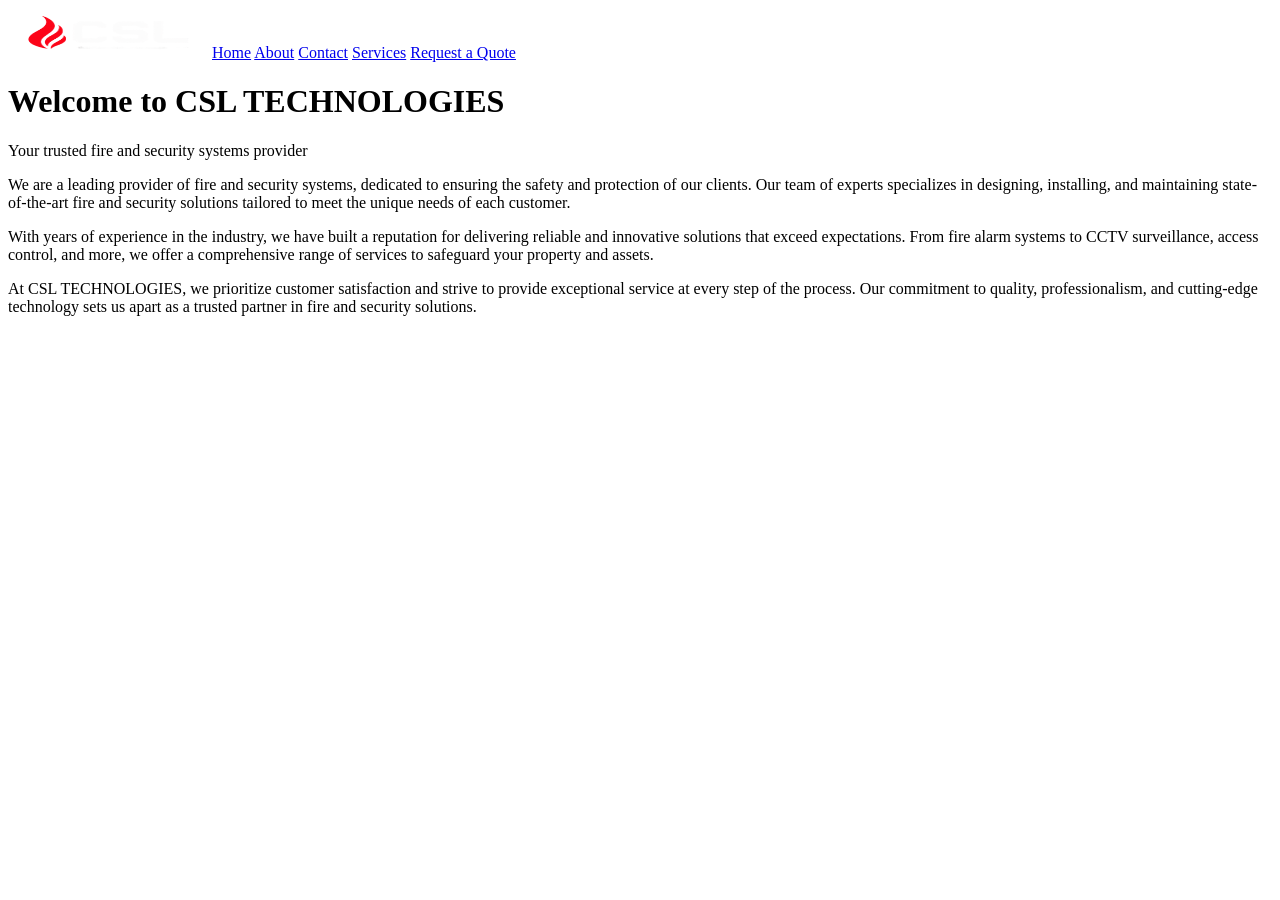
==== index.html @ 134ccd2d "changed logo; added css code for the header;" ====
<!DOCTYPE html>
<html lang="en">
<link rel="stylesheet" href="C:\Users\ladon\OneDrive\Documentos\ST10521534_Mdhluli_WEDE5020_POE\css\style.css">
<head>
    <meta charset="UTF-8">
    <meta name="viewport" content="width=device-width, initial-scale=1.0">
    <title>index</title>
</head>
<body>
    <header class="site-header">
       
        <img src="images\csl black logo.png" alt="csl logo" width="200" height="50" class="logo">
        <a href="index.html">Home</a>
        <a href="about.html">About</a>
        <a href="contact.html">Contact</a>
        <a href="services.html">Services</a>
        <a href="requestaqoaut.html">Request a Quote</a>
         
    </header>
    <h1>Welcome to CSL TECHNOLOGIES</h1>
    <p>Your trusted fire and security systems provider</p>
    <p>We are a leading provider of fire and security systems, dedicated to ensuring the safety and protection of our clients. Our team of experts specializes in designing, installing, and maintaining state-of-the-art fire and security solutions tailored to meet the unique needs of each customer.</p>
    <p>With years of experience in the industry, we have built a reputation for delivering reliable and innovative solutions that exceed expectations. From fire alarm systems to CCTV surveillance, access control, and more, we offer a comprehensive range of services to safeguard your property and assets.</p>
    <p>At CSL TECHNOLOGIES, we prioritize customer satisfaction and strive to provide exceptional service at every step of the process. Our commitment to quality, professionalism, and cutting-edge technology sets us apart as a trusted partner in fire and security solutions.</p>
</body>
</html>
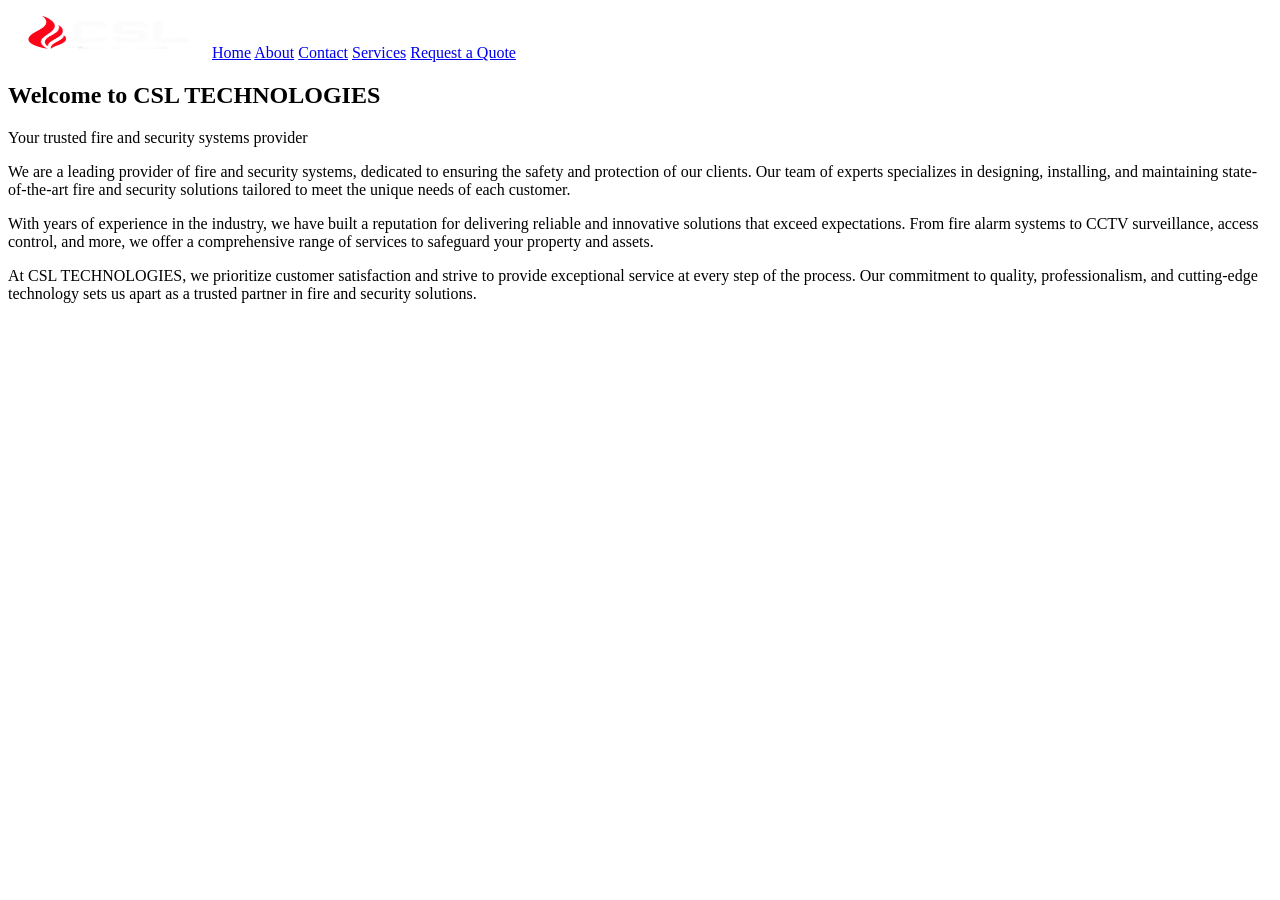
==== commit 70ecda9b: "k" ====
--- a/index.html
+++ b/index.html
@@ -5,8 +5,9 @@
     <meta charset="UTF-8">
     <meta name="viewport" content="width=device-width, initial-scale=1.0">
     <title>index</title>
+    
 </head>
-<body>
+<body class="home-page">
     <header class="site-header">
        
         <img src="images\csl black logo.png" alt="csl logo" width="200" height="50" class="logo">
@@ -17,7 +18,9 @@
         <a href="requestaqoaut.html">Request a Quote</a>
          
     </header>
-    <h1>Welcome to CSL TECHNOLOGIES</h1>
+   
+
+    <h2>Welcome to CSL TECHNOLOGIES</h2>
     <p>Your trusted fire and security systems provider</p>
     <p>We are a leading provider of fire and security systems, dedicated to ensuring the safety and protection of our clients. Our team of experts specializes in designing, installing, and maintaining state-of-the-art fire and security solutions tailored to meet the unique needs of each customer.</p>
     <p>With years of experience in the industry, we have built a reputation for delivering reliable and innovative solutions that exceed expectations. From fire alarm systems to CCTV surveillance, access control, and more, we offer a comprehensive range of services to safeguard your property and assets.</p>
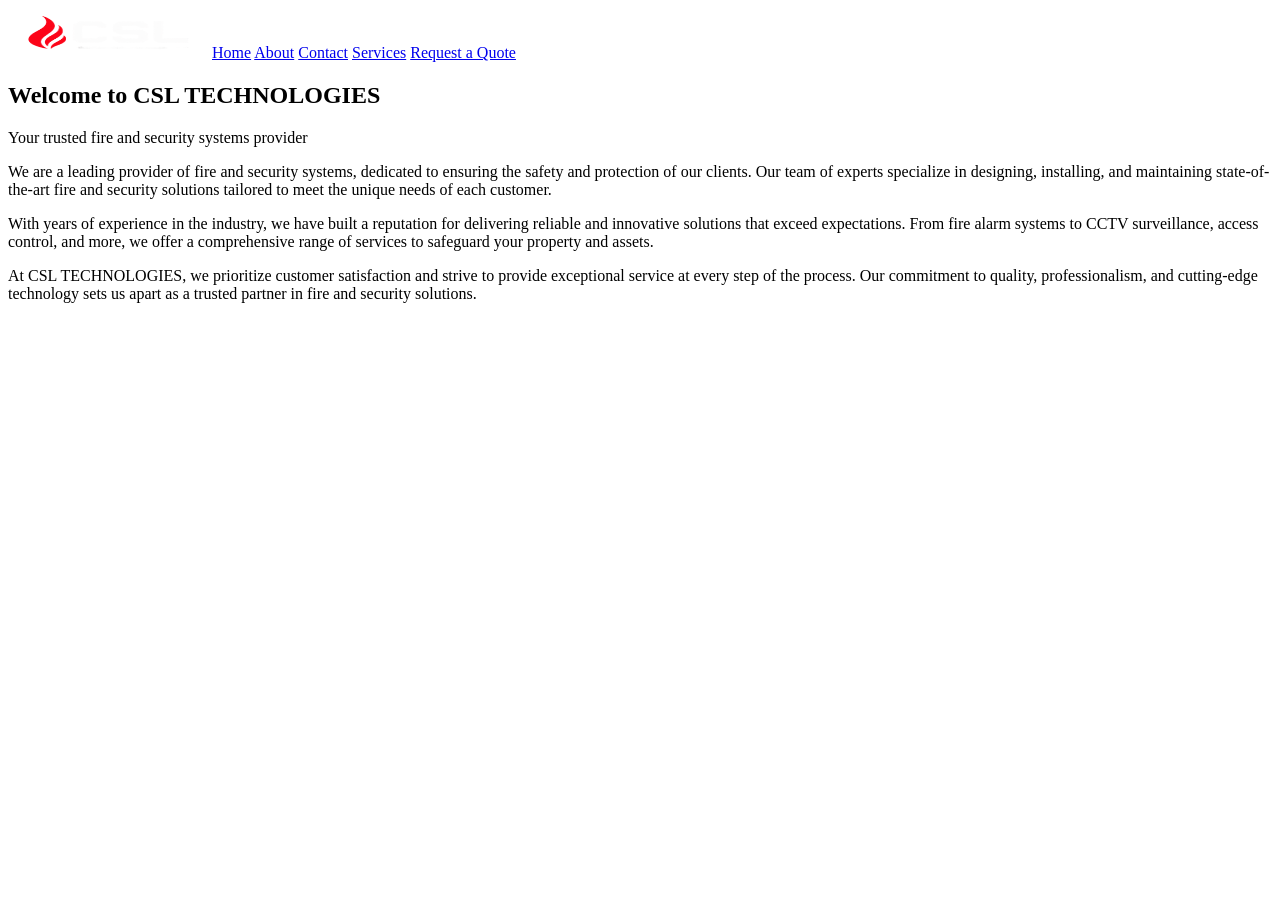
==== commit 089940ee: "added images to services page" ====
--- a/index.html
+++ b/index.html
@@ -22,8 +22,10 @@
 
     <h2>Welcome to CSL TECHNOLOGIES</h2>
     <p>Your trusted fire and security systems provider</p>
-    <p>We are a leading provider of fire and security systems, dedicated to ensuring the safety and protection of our clients. Our team of experts specializes in designing, installing, and maintaining state-of-the-art fire and security solutions tailored to meet the unique needs of each customer.</p>
+    <p>We are a leading provider of fire and security systems, dedicated to ensuring the safety and protection of our clients. Our team of experts specialize in designing, installing, and maintaining state-of-the-art fire and security solutions tailored to meet the unique needs of each customer.</p>
     <p>With years of experience in the industry, we have built a reputation for delivering reliable and innovative solutions that exceed expectations. From fire alarm systems to CCTV surveillance, access control, and more, we offer a comprehensive range of services to safeguard your property and assets.</p>
     <p>At CSL TECHNOLOGIES, we prioritize customer satisfaction and strive to provide exceptional service at every step of the process. Our commitment to quality, professionalism, and cutting-edge technology sets us apart as a trusted partner in fire and security solutions.</p>
+
+    
 </body>
 </html>
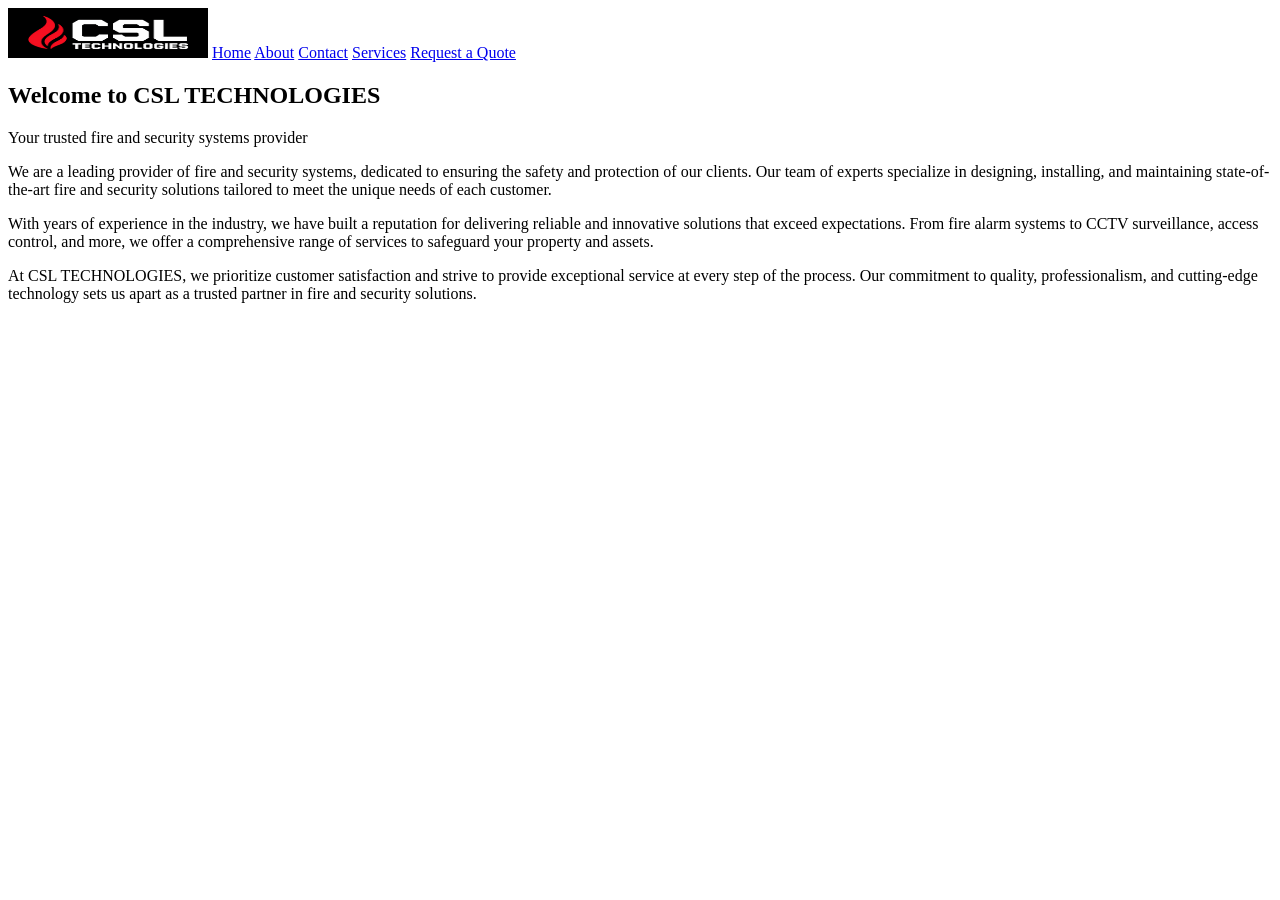
==== commit f5c61de8: "final updated logo linked to all pages" ====
--- a/index.html
+++ b/index.html
@@ -4,13 +4,15 @@
 <head>
     <meta charset="UTF-8">
     <meta name="viewport" content="width=device-width, initial-scale=1.0">
-    <title>index</title>
+    <title>Home | CSL TECHNOLOGIES </title>
+    <meta name="description" content="CSL TECHNOLOGIES is a Leading provider of fire and security systems, dedicated to ensuring the safety and protection of our clients. Our team of experts specialice in designing, installing and maintaining state-of-the art fire and security solutions tailored to meet the unique needs of each customer.">
+
     
 </head>
 <body class="home-page">
     <header class="site-header">
        
-        <img src="images\csl black logo.png" alt="csl logo" width="200" height="50" class="logo">
+        <img src="images\csl final logo.png" alt="csl logo" width="200" height="50" class="logo">
         <a href="index.html">Home</a>
         <a href="about.html">About</a>
         <a href="contact.html">Contact</a>
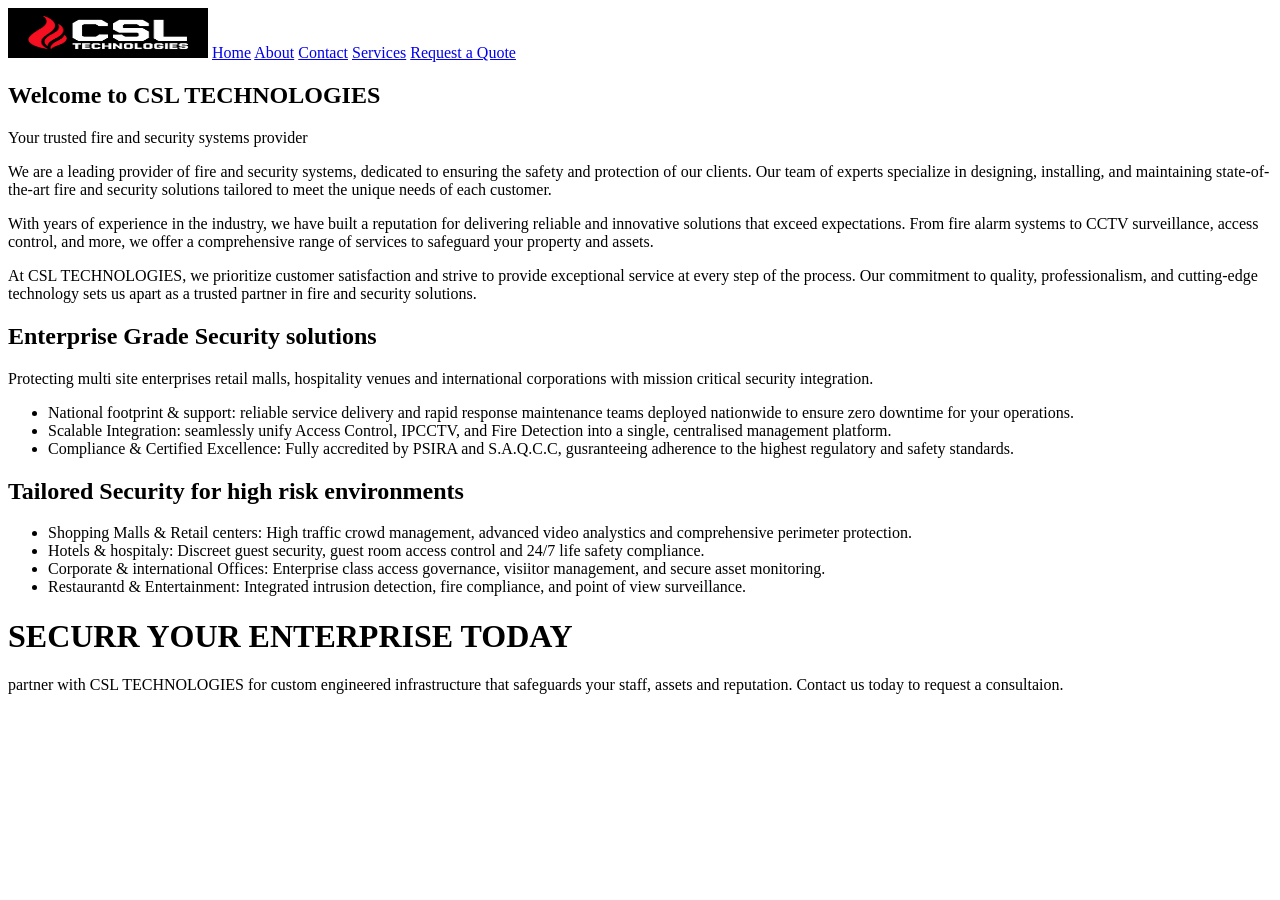
==== commit a0f99765: "updated about&index page" ====
--- a/index.html
+++ b/index.html
@@ -27,6 +27,22 @@
     <p>We are a leading provider of fire and security systems, dedicated to ensuring the safety and protection of our clients. Our team of experts specialize in designing, installing, and maintaining state-of-the-art fire and security solutions tailored to meet the unique needs of each customer.</p>
     <p>With years of experience in the industry, we have built a reputation for delivering reliable and innovative solutions that exceed expectations. From fire alarm systems to CCTV surveillance, access control, and more, we offer a comprehensive range of services to safeguard your property and assets.</p>
     <p>At CSL TECHNOLOGIES, we prioritize customer satisfaction and strive to provide exceptional service at every step of the process. Our commitment to quality, professionalism, and cutting-edge technology sets us apart as a trusted partner in fire and security solutions.</p>
+    <h2>Enterprise Grade Security solutions</h2>
+    <P>Protecting multi site enterprises retail malls, hospitality venues and international corporations with mission critical security integration.</P>
+    <ul>
+        <li>National footprint & support: reliable service delivery and rapid response maintenance teams deployed nationwide to ensure zero downtime for your operations.</li>
+        <li>Scalable Integration: seamlessly unify Access Control, IPCCTV, and Fire Detection into a single, centralised management platform.</li>
+        <li>Compliance & Certified Excellence: Fully accredited by PSIRA and S.A.Q.C.C, gusranteeing adherence to the highest regulatory and safety standards.</li>
+    </ul>
+    <h2>Tailored Security for high risk environments</h2>
+    <ul>
+        <li>Shopping Malls & Retail centers: High traffic crowd management, advanced video analystics and comprehensive perimeter protection.</li>
+        <li>Hotels & hospitaly: Discreet guest security, guest room access control and 24/7 life safety compliance.</li>
+        <li>Corporate & international Offices: Enterprise class access governance, visiitor management, and secure asset monitoring.</li>
+        <li>Restaurantd & Entertainment: Integrated intrusion detection, fire compliance, and point of view surveillance.</li>
+    </ul>
+    <h1>SECURR YOUR ENTERPRISE TODAY</h1>
+    <p> partner with CSL TECHNOLOGIES for custom engineered infrastructure that safeguards your staff, assets and reputation. Contact us today to request a consultaion.</p>
 
     
 </body>
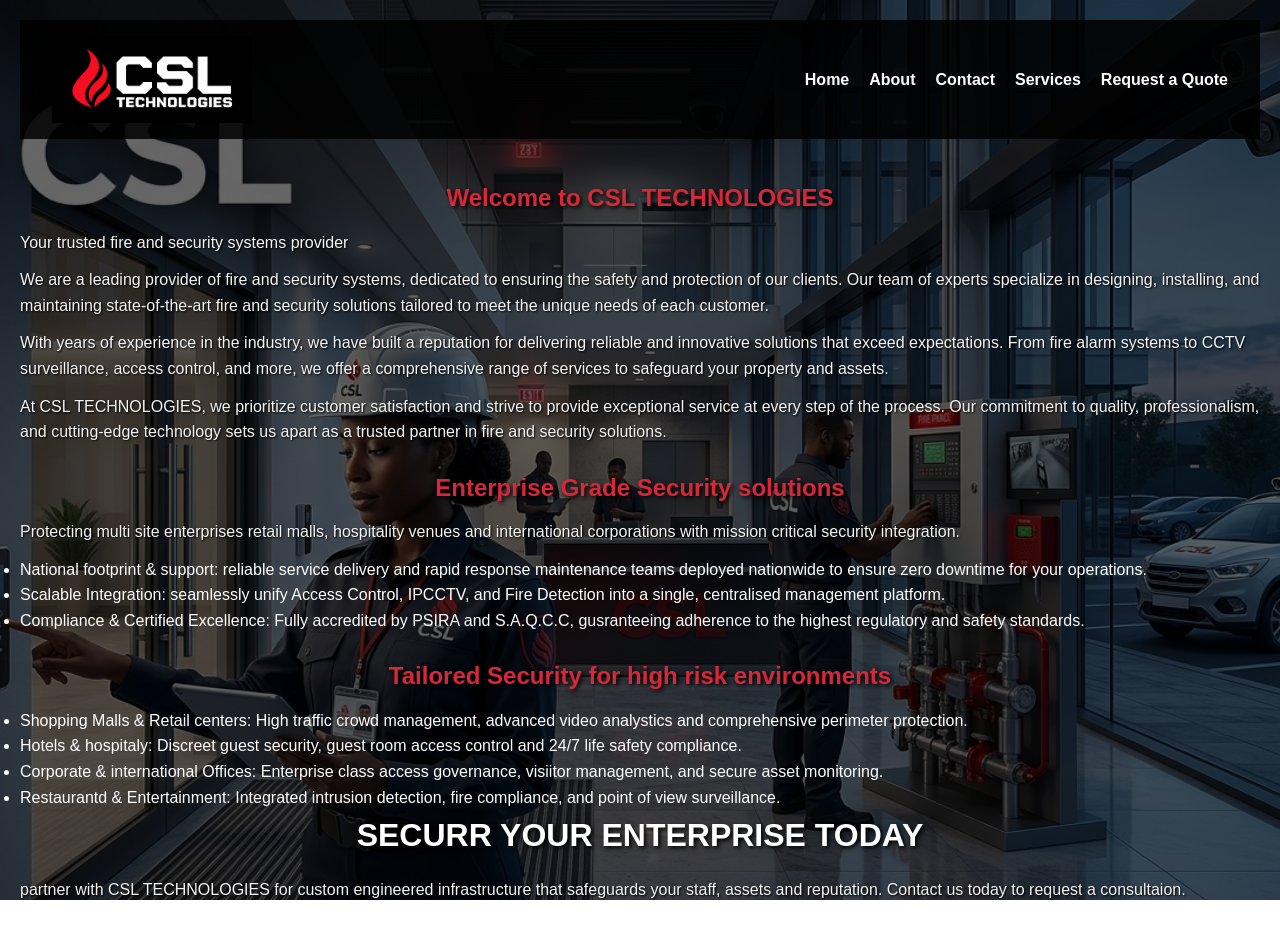
==== commit d8c0c6ec: "fixed css" ====
--- a/index.html
+++ b/index.html
@@ -1,10 +1,10 @@
 <!DOCTYPE html>
 <html lang="en">
-<link rel="stylesheet" href="C:\Users\ladon\OneDrive\Documentos\ST10521534_Mdhluli_WEDE5020_POE\css\style.css">
 <head>
     <meta charset="UTF-8">
     <meta name="viewport" content="width=device-width, initial-scale=1.0">
-    <title>Home | CSL TECHNOLOGIES </title>
+    <link rel="stylesheet" href="css/style.css">
+    <title>Home - CSL TECHNOLOGIES </title>
     <meta name="description" content="CSL TECHNOLOGIES is a Leading provider of fire and security systems, dedicated to ensuring the safety and protection of our clients. Our team of experts specialice in designing, installing and maintaining state-of-the art fire and security solutions tailored to meet the unique needs of each customer.">
 
     
@@ -17,7 +17,7 @@
         <a href="about.html">About</a>
         <a href="contact.html">Contact</a>
         <a href="services.html">Services</a>
-        <a href="requestaqoaut.html">Request a Quote</a>
+        <a href="requestaQuote.html">Request a Quote</a>
          
     </header>
    
--- a/css/style.css
+++ b/css/style.css
@@ -0,0 +1,239 @@
+/*  RESET */
+
+* {
+    margin: 0;
+    padding: 0;
+    box-sizing: border-box;
+}
+/*  BODY */
+
+body {
+    font-family: Arial, sans-serif;
+    line-height: 1.6;
+    color: #ffffff;
+
+    background-image: url("../images/hero\ image.jpg");
+    background-size: cover;
+    background-position: center;
+    background-repeat: no-repeat;
+    background-attachment: fixed;
+
+    min-height: 100vh;
+    padding: 1.25rem;
+}
+
+/* Optional dark overlay effect */
+body::before {
+    content: "";
+    position: fixed;
+    top: 0;
+    left: 0;
+    width: 100%;
+    height: 100%;
+    background: rgba(0, 0, 0, 0.6);
+    z-index: -1;
+}
+
+/*  HEADER */
+
+.site-header {
+    display: flex;
+    align-items: center;
+    gap: 1.25rem;
+    background-color: oklab(0% 0 0 / 0.85);
+    padding: 1rem 2rem;
+    margin-bottom: 2.5rem;
+    width: 100%;
+}
+
+.logo {
+    margin-right: auto;
+    max-width: 100%;
+    height: auto;
+}
+
+/*  NAVIGATION */
+
+.site-header a {
+    color: #ffffff;
+    text-decoration: none;
+    font-weight: bold;
+    font-size: 1rem;
+    transition: color 0.3s ease;
+}
+
+.site-header a:hover {
+    color: #d62839;
+}
+
+/* HEADINGS */
+
+h1 {
+    text-align: center;
+    color: #ffffff;
+    margin-bottom: 1rem;
+    font-size: 2rem;
+    text-shadow: 2px 2px 4px #000000;
+}
+
+h2 {
+    color: #d62839;
+    margin-top: 1.5rem;
+    margin-bottom: 0.75rem;
+    text-align: center;
+    font-size: 1.5rem;
+    text-shadow: 2px 2px 4px #000000;
+}
+
+/* PARAGRAPHS */
+
+p {
+    margin-bottom: 0.75rem;
+    font-size: 1rem;
+    color: #f5f5f5;
+    text-shadow: 1px 1px 2px #000000;
+}
+
+/*  LINKS */
+
+a {
+    color: #d62839;
+}
+
+a:hover {
+    color: #d62839;
+}
+
+/*  IMAGES */
+
+img {
+    max-width: 100%;
+    height: auto;
+    display: block;
+}
+
+/*  FORMS */
+
+form {
+    width: 80%;
+    margin: auto;
+}
+
+input,
+textarea,
+select {
+    width: 100%;
+    padding: 0.75rem;
+    margin-bottom: 1rem;
+    border: none;
+    border-radius: 0.3rem;
+}
+
+button,
+input[type="submit"] {
+    background-color: #d62839;
+    color: white;
+    padding: 0.75rem 1.25rem;
+    border: none;
+    border-radius: 0.3rem;
+    cursor: pointer;
+}
+
+button:hover,
+input[type="submit"]:hover {
+    background-color: #d62839;
+}
+
+/* FOOTER */
+
+footer {
+    text-align: center;
+    padding: 1rem;
+    background-color: rgba(0, 0, 0, 0.85);
+    margin-top: 2rem;
+    color: white;
+}
+
+/* RESPONSIVE DESIGN */
+
+@media (max-width: 768px) {
+
+    .site-header {
+        flex-direction: column;
+        text-align: center;
+    }
+
+    .logo {
+        margin-right: 0;
+        margin-bottom: 0.625rem;
+    }
+
+    h1 {
+        font-size: 1.7rem;
+    }
+
+    h2 {
+        font-size: 1.3rem;
+    }
+
+    p {
+        font-size: 0.95rem;
+    }
+
+    body {
+        background-attachment: scroll;
+    }
+}
+
+  /* Style all error messages */
+  small {
+    color: red;
+    font-size: 0.9em;
+    font-weight: bold;
+    margin-top: 2px;
+    display: block;
+  }
+
+  /* Optional: style the success message */
+  #message {
+    margin-top: 10px;
+    font-size: 1em;
+    font-weight: bold;
+    color: rgb(0, 0, 0);
+  }
+
+  /* Optional: highlight invalid inputs */
+  input:invalid {
+    border: 2px solid red;
+  }
+
+  
+
+  /* cards for servise page*/
+  .card1 {
+    background-color: #000000;
+    border: 3px solid #d62839;
+    border-radius: 35px;
+    padding: 20px;
+    width: 320px;
+    text-align: center;
+    display: flex;
+    flex-direction: column;
+    align-items: center;
+    box-shadow: #d62839;
+  }
+
+  body.burning {
+    filter:sepia(80%) brightness(0.4) contrast(150%);
+  }
+
+  #burnCanvas{
+    position: fixed;
+    top: 0;
+    left: 0;
+    width: 100%;
+    height: 100%;
+    pointer-events: none;
+    z-index: 9999;
+    display: none;
+  }
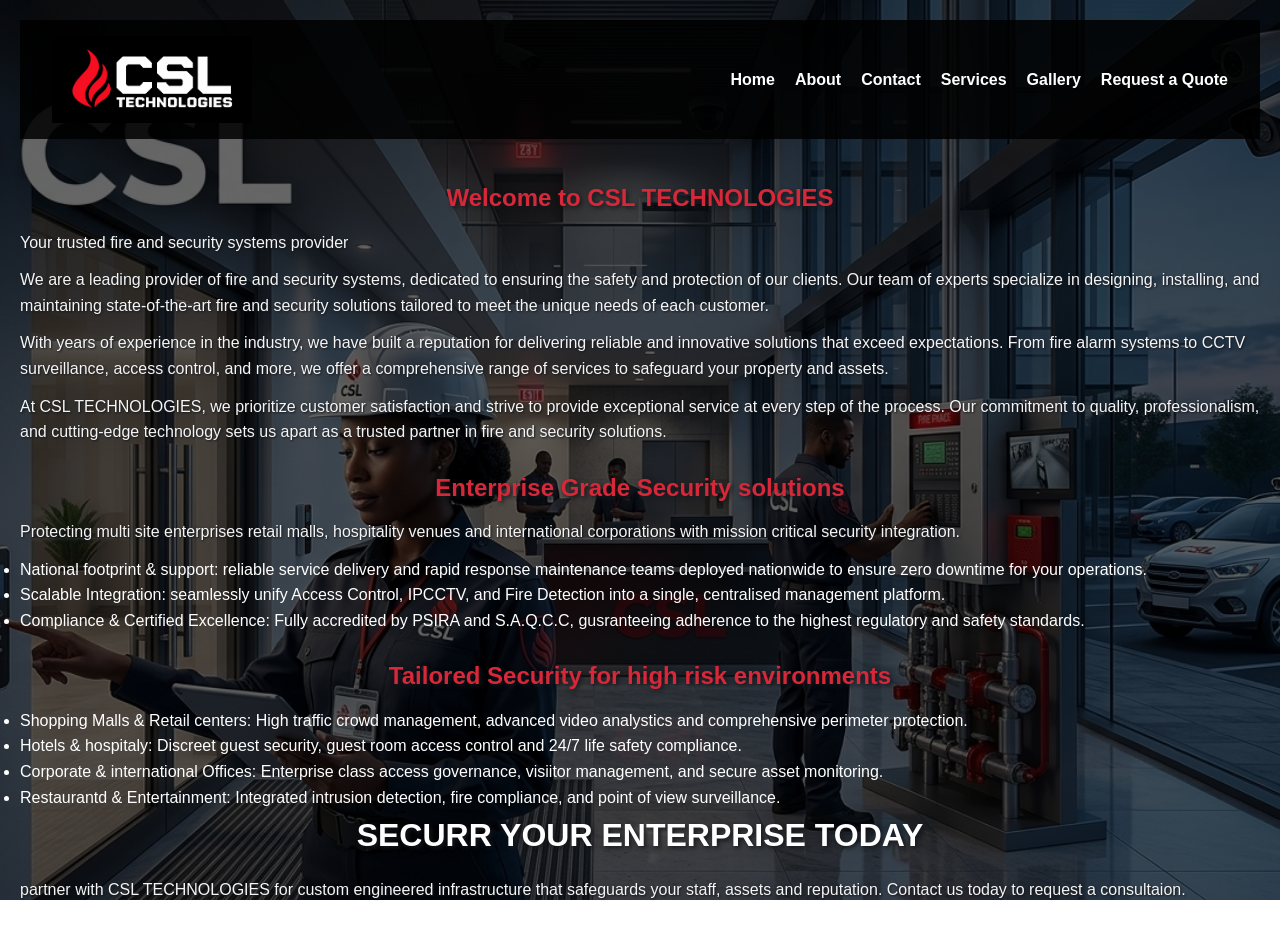
==== commit 1a884fbe: "made all finale changes and added final" ====
--- a/index.html
+++ b/index.html
@@ -4,22 +4,25 @@
     <meta charset="UTF-8">
     <meta name="viewport" content="width=device-width, initial-scale=1.0">
     <link rel="stylesheet" href="css/style.css">
+    <script src="js/nav.js" defer></script>
     <title>Home - CSL TECHNOLOGIES </title>
     <meta name="description" content="CSL TECHNOLOGIES is a Leading provider of fire and security systems, dedicated to ensuring the safety and protection of our clients. Our team of experts specialice in designing, installing and maintaining state-of-the art fire and security solutions tailored to meet the unique needs of each customer.">
 
     
 </head>
 <body class="home-page">
-    <header class="site-header">
-       
-        <img src="images\csl final logo.png" alt="csl logo" width="200" height="50" class="logo">
+   <header class="site-header">
+    <img src="images\csl final logo.png" alt="CSL Technologies logo" width="200" height="50" class="logo">
+    <button type="button" class="nav-toggle" aria-expanded="false" aria-controls="site-nav" aria-label="Menu">&#9776;</button>
+    <nav id="site-nav" class="site-nav">
         <a href="index.html">Home</a>
         <a href="about.html">About</a>
         <a href="contact.html">Contact</a>
         <a href="services.html">Services</a>
+        <a href="gallery.html">Gallery</a>
         <a href="requestaQuote.html">Request a Quote</a>
-         
-    </header>
+    </nav>
+</header>
    
 
     <h2>Welcome to CSL TECHNOLOGIES</h2>
--- a/css/style.css
+++ b/css/style.css
@@ -1,11 +1,9 @@
-/*  RESET */
 
 * {
     margin: 0;
     padding: 0;
     box-sizing: border-box;
 }
-/*  BODY */
 
 body {
     font-family: Arial, sans-serif;
@@ -22,7 +20,6 @@
     padding: 1.25rem;
 }
 
-/* Optional dark overlay effect */
 body::before {
     content: "";
     position: fixed;
@@ -34,7 +31,6 @@
     z-index: -1;
 }
 
-/*  HEADER */
 
 .site-header {
     display: flex;
@@ -52,7 +48,6 @@
     height: auto;
 }
 
-/*  NAVIGATION */
 
 .site-header a {
     color: #ffffff;
@@ -66,14 +61,13 @@
     color: #d62839;
 }
 
-/* HEADINGS */
 
 h1 {
     text-align: center;
     color: #ffffff;
     margin-bottom: 1rem;
     font-size: 2rem;
-    text-shadow: 2px 2px 4px #000000;
+    text-shadow: 2px 2px 4px #16181d;
 }
 
 h2 {
@@ -82,19 +76,19 @@
     margin-bottom: 0.75rem;
     text-align: center;
     font-size: 1.5rem;
-    text-shadow: 2px 2px 4px #000000;
-}
-
-/* PARAGRAPHS */
+    text-shadow: 2px 2px 4px #16181d;
+}
+
+
 
 p {
     margin-bottom: 0.75rem;
     font-size: 1rem;
     color: #f5f5f5;
-    text-shadow: 1px 1px 2px #000000;
-}
-
-/*  LINKS */
+    text-shadow: 1px 1px 2px #16181d;
+}
+
+
 
 a {
     color: #d62839;
@@ -104,7 +98,7 @@
     color: #d62839;
 }
 
-/*  IMAGES */
+
 
 img {
     max-width: 100%;
@@ -112,7 +106,7 @@
     display: block;
 }
 
-/*  FORMS */
+
 
 form {
     width: 80%;
@@ -144,7 +138,7 @@
     background-color: #d62839;
 }
 
-/* FOOTER */
+
 
 footer {
     text-align: center;
@@ -154,7 +148,7 @@
     color: white;
 }
 
-/* RESPONSIVE DESIGN */
+
 
 @media (max-width: 768px) {
 
@@ -185,7 +179,7 @@
     }
 }
 
-  /* Style all error messages */
+  
   small {
     color: red;
     font-size: 0.9em;
@@ -194,7 +188,7 @@
     display: block;
   }
 
-  /* Optional: style the success message */
+ 
   #message {
     margin-top: 10px;
     font-size: 1em;
@@ -202,16 +196,16 @@
     color: rgb(0, 0, 0);
   }
 
-  /* Optional: highlight invalid inputs */
+  
   input:invalid {
     border: 2px solid red;
   }
 
   
 
-  /* cards for servise page*/
+ 
   .card1 {
-    background-color: #000000;
+    background-color: #16181d;
     border: 3px solid #d62839;
     border-radius: 35px;
     padding: 20px;
@@ -237,3 +231,317 @@
     z-index: 9999;
     display: none;
   }
+
+  .services-grid{
+    display: grid;
+    grid-template-columns: repeat (auto-fit, minmax(300px, 1fr));
+    gap: 30px;
+    padding: 40px 20px;
+    max-width: 1200px;
+    margin: 0 auto;
+  }
+
+  .service-card{
+    background: #ffffff;
+    border: 1px solid #e0e0e0;
+    border-radius: 8px;
+    overflow: hidden;
+    text-decoration: none;
+    color: inherit;
+    transition: transform 0.3 ease, box-shadow 0.3 ease;
+    display: flex;
+    flex-direction: column;
+  }
+
+  .service-card:hover{
+    transform: translateY(-5px);
+    box-shadow: 0 10px 20px rgba(0,0,0,0.1);
+  }
+
+  .service-card .img img{
+    width: 100%;
+    height:200px;
+    object-fit: cover;
+  }
+
+  .service-card .card-content{
+    padding: 20px;
+    display: flex;
+    flex-direction: column;
+    flex-grow: 1;
+  }
+
+  .service-card h3{
+    margin-top: 0;
+    color: #16181d;
+    font-size: 1.25rem;
+  }
+
+  .service-card p {
+    color : #555;
+    font-size: 0.95rem;
+    line-height: 1.5;
+    flex-grow: 1;
+  }
+
+  .card-link{
+    margin-top: 15px;
+    font-weight: bold;
+    color: #16181d;
+    font-size: 0.9rem;
+  }
+
+  .bottom-quote-container {
+    text-align: center;
+    margin: 40px 0 20px 0;
+    padding: 20px 0;
+}
+
+.red-quote-btn {
+    display: inline-block;
+    background-color: #d62839; 
+    color: #ffffff;
+    font-size: 1.1rem;
+    font-weight: bold;
+    text-decoration: none;
+    padding: 14px 32px;
+    border-radius: 5px;
+    box-shadow: 0 4px 10px #d62839;
+    transition: background-color 0.3s ease, transform 0.2s ease, box-shadow 0.3s ease;
+}
+
+.red-quote-btn:hover {
+    background-color: #d62839; 
+    transform: translateY(-2px);
+    box-shadow: 0 6px 15px #d62839;
+}
+
+.red-quote-btn:active {
+    transform: translateY(0);
+}
+
+.nav-toggle {
+    display: none;
+    margin-left: auto;
+    background: none;
+    border: 2px solid #d62839;
+    color: #ffffff;
+    font-size: 1.5rem;
+    line-height: 1;
+    padding: 0.4rem 0.75rem;
+    border-radius: 0.3rem;
+    cursor: pointer;
+}
+
+.site-nav {
+    display: flex;
+    align-items: center;
+    gap: 1.25rem;
+}
+
+
+.map {
+    height: 360px;
+    max-width: 900px;
+    margin: 1.5rem auto;
+    border: 2px solid #d62839;
+    border-radius: 0.5rem;
+}
+
+
+.faq {
+    max-width: 900px;
+    margin: 2rem auto;
+    padding: 0 1.25rem;
+}
+
+.faq details {
+    background-color: #16181d;
+    border: 2px solid #d62839;
+    border-radius: 0.5rem;
+    padding: 0.75rem 1rem;
+    margin-bottom: 0.75rem;
+}
+
+.faq summary {
+    cursor: pointer;
+    font-weight: bold;
+    color: #ffffff;
+}
+
+.faq details[open] summary {
+    color: #d62839;
+}
+
+
+.gallery-controls {
+    max-width: 900px;
+    margin: 0 auto 1.5rem;
+}
+
+.gallery-controls label {
+    display: block;
+    font-weight: bold;
+    margin-bottom: 0.25rem;
+}
+
+#gallery-search {
+    background-color: #ffffff;
+    color: #16181d;
+}
+
+.gallery-controls p {
+    text-shadow: none;
+    margin: 0.5rem 0 0;
+}
+
+.filter-buttons {
+    display: flex;
+    flex-wrap: wrap;
+    gap: 0.5rem;
+    margin-bottom: 0.75rem;
+}
+
+.filter-btn {
+    background-color: #16181d;
+    color: #ffffff;
+    border: 2px solid #d62839;
+    border-radius: 999px;
+    padding: 0.5rem 1rem;
+    cursor: pointer;
+}
+
+.filter-btn.is-active {
+    background-color: #d62839;
+}
+
+.gallery-grid {
+    display: grid;
+    grid-template-columns: repeat(auto-fit, minmax(240px, 1fr));
+    gap: 1.25rem;
+    max-width: 1100px;
+    margin: 0 auto;
+}
+
+.gallery-item {
+    background-color: #16181d;
+    color: #ffffff;
+    border: 2px solid #d62839;
+    border-radius: 0.5rem;
+    padding: 0;
+    overflow: hidden;
+    cursor: pointer;
+    text-align: left;
+    transition: transform 0.3s ease;
+}
+
+.gallery-item:hover,
+.gallery-item:focus-visible {
+    transform: translateY(-3px);
+}
+
+.gallery-item img {
+    width: 100%;
+    height: 180px;
+    object-fit: cover;
+}
+
+.gallery-item span {
+    display: block;
+    padding: 0.75rem;
+    font-weight: bold;
+}
+
+
+.lightbox {
+    position: fixed;
+    inset: 0;
+    background-color: rgba(0, 0, 0, 0.9);
+    display: none;
+    align-items: center;
+    justify-content: center;
+    padding: 1rem;
+    z-index: 10000;
+}
+
+.lightbox.open {
+    display: flex;
+}
+
+.lightbox figure {
+    margin: 0;
+    text-align: center;
+    max-width: 90vw;
+}
+
+.lightbox img {
+    max-height: 75vh;
+    margin: 0 auto;
+    border: 3px solid #d62839;
+    border-radius: 0.3rem;
+}
+
+.lightbox figcaption {
+    margin-top: 0.75rem;
+    color: #ffffff;
+}
+
+.lightbox button {
+    position: absolute;
+    width: 3rem;
+    height: 3rem;
+    padding: 0;
+    background-color: #16181d;
+    color: #ffffff;
+    border: 2px solid #d62839;
+    border-radius: 50%;
+    font-size: 1.5rem;
+    cursor: pointer;
+}
+
+.lightbox-close {
+    top: 1rem;
+    right: 1rem;
+}
+
+.lightbox-prev {
+    left: 1rem;
+    top: 50%;
+    transform: translateY(-50%);
+}
+
+.lightbox-next {
+    right: 1rem;
+    top: 50%;
+    transform: translateY(-50%);
+}
+
+
+@media (max-width: 768px) {
+    .nav-toggle {
+        display: block;
+    }
+
+    .site-header {
+        flex-direction: row;
+        flex-wrap: wrap;
+        text-align: left;
+    }
+
+    .logo {
+        margin-bottom: 0;
+    }
+
+    .site-nav {
+        display: none;
+        flex-direction: column;
+        align-items: flex-start;
+        width: 100%;
+        gap: 0.75rem;
+        padding-top: 0.75rem;
+    }
+
+    .site-nav.open {
+        display: flex;
+    }
+}
